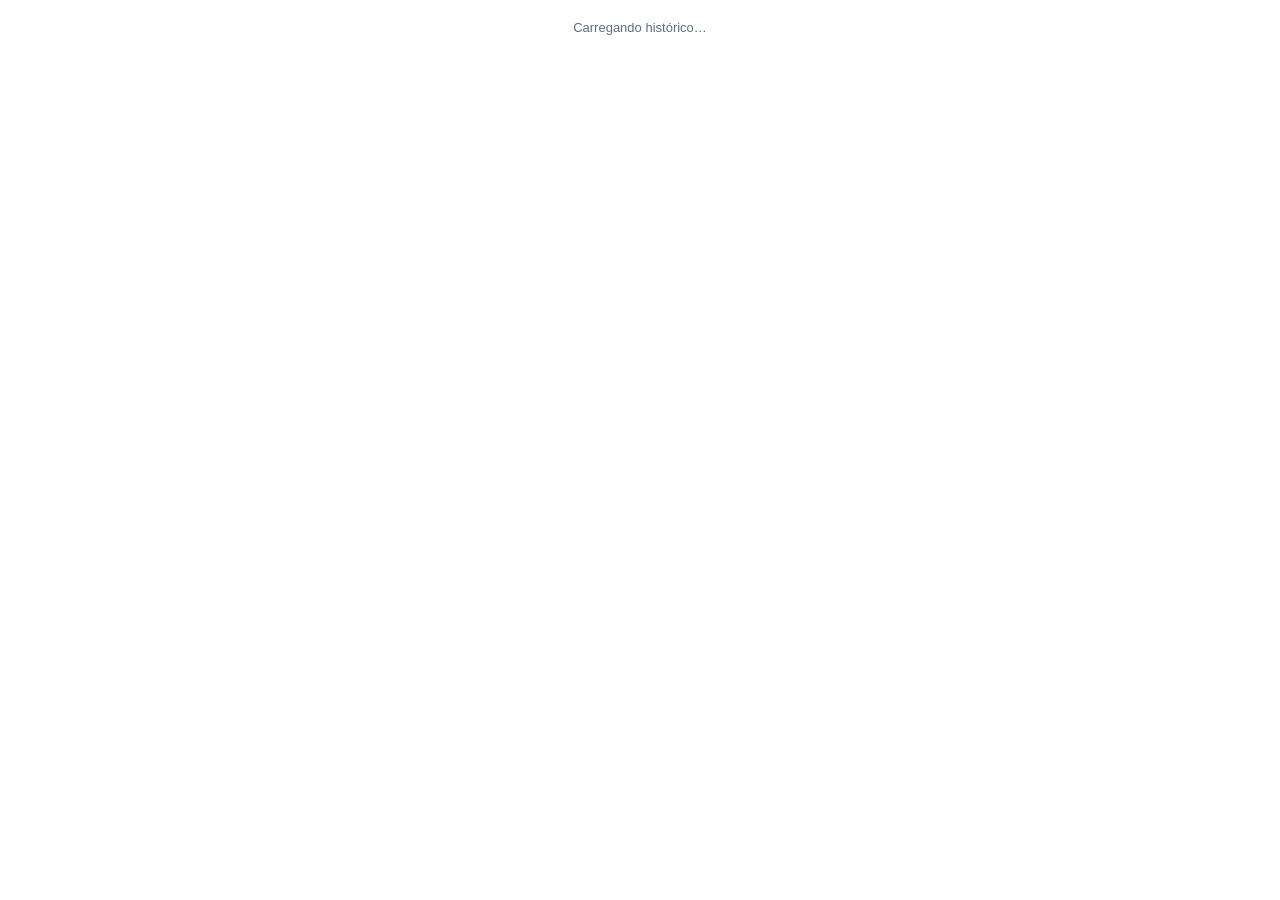
==== card-section.html @ 2c1a18c1 "refactor: atualizar token fixo e remover show-authorization/on-enable" ====
<!DOCTYPE html>
<html lang="pt-BR">
<head>
  <meta charset="utf-8">
  <title>Lead Time Midiática – Histórico</title>
  <style>
    * { box-sizing: border-box; margin: 0; padding: 0; }
    body {
      font-family: -apple-system, BlinkMacSystemFont, 'Segoe UI', Roboto, Helvetica, Arial, sans-serif;
      font-size: 14px;
      color: #172b4d;
      background: transparent;
      padding: 4px 0;
      overflow: hidden;
    }
    #content { width: 100%; overflow: visible; }
    table { width: 100%; border-collapse: collapse; }
    thead th {
      text-align: left;
      padding: 4px 8px 6px;
      border-bottom: 2px solid #dfe1e6;
      font-size: 11px;
      font-weight: 600;
      color: #5e6c84;
      text-transform: uppercase;
      letter-spacing: 0.04em;
    }
    tbody td {
      padding: 5px 8px;
      border-bottom: 1px solid #ebecf0;
      font-size: 13px;
      color: #172b4d;
    }
    tbody tr:last-child td { border-bottom: none; }
    tr.current td { background: #e3fcef; font-weight: 600; }
    tr.total td {
      font-weight: 700;
      border-top: 2px solid #dfe1e6;
      border-bottom: none;
      background: #f4f5f7;
      font-size: 13px;
    }
    .toggle-bar { display: flex; gap: 4px; justify-content: flex-end; margin-bottom: 8px; }
    .toggle-btn {
      font-size: 11px;
      padding: 3px 8px;
      border-radius: 3px;
      border: 1px solid #dfe1e6;
      background: transparent;
      color: #5e6c84;
      cursor: pointer;
      font-family: inherit;
    }
    .toggle-btn:hover { background: #f4f5f7; color: #172b4d; }
    .toggle-btn.active {
      background: #0079bf;
      border-color: #0079bf;
      color: #ffffff;
      font-weight: 600;
    }
    .msg { text-align: center; padding: 16px 8px; color: #5e6c84; font-size: 13px; }
    .auth-btn {
      margin-top: 8px;
      background: #0079bf;
      color: #fff;
      border: none;
      border-radius: 3px;
      padding: 6px 14px;
      font-size: 13px;
      cursor: pointer;
      font-family: inherit;
    }
    .auth-btn:hover { background: #026aa7; }
  </style>
  <script src="https://p.trellocdn.com/power-up.min.js"></script>
</head>
<body>
<div id="content">
  <p class="msg">Carregando histórico…</p>
</div>
<script>
(function () {
  var APP_KEY = '35b840777660fac1ae7823df3d2398f6';
  var TRELLO_TOKEN = 'ATTAa452bde3af25da62c9bf3061e522b13a132b95f557ff528b4b3a5aaa8aac01165F42B089';
  var t = TrelloPowerUp.iframe({ appKey: APP_KEY, appName: 'Lead Time Midiática' });
  var content = document.getElementById('content');

  var MODES = [
    { key: 'businessDays', label: 'Dias úteis', header: 'Dias úteis' },
    { key: 'elapsedDays', label: 'Dias corridos', header: 'Dias corridos' },
    { key: 'workingHours', label: 'Horas úteis', header: 'Horas úteis' },
    { key: 'elapsedHours', label: 'Horas corridas', header: 'Horas corridas' }
  ];

  function escapeHtml(str) {
    var el = document.createElement('span');
    el.appendChild(document.createTextNode(str));
    return el.innerHTML;
  }

  function adjustHeight() {
    var height = content.scrollHeight;
    t.sizeTo(height + 16);
  }

  function countBusinessDays(from, to) {
    var s = new Date(from); s.setHours(0,0,0,0);
    var e = new Date(to);   e.setHours(0,0,0,0);
    var totalDays = Math.round((e - s) / 86400000);
    if (totalDays <= 0) return 0;
    var weeks = Math.floor(totalDays / 7);
    var remainder = totalDays % 7;
    var count = weeks * 5;
    var dayOfWeek = s.getDay();
    for (var i = 0; i < remainder; i++) {
      var d = (dayOfWeek + i) % 7;
      if (d !== 0 && d !== 6) count++;
    }
    return count;
  }

  function countWorkingHours(from, to) {
    var s = new Date(from);
    var e = new Date(to);
    if (e <= s) return 0;

    var totalMinutes = 0;
    var cur = new Date(s);

    var firstHourEnd = new Date(s);
    firstHourEnd.setMinutes(60, 0, 0);
    if (firstHourEnd > e) firstHourEnd = new Date(e);

    while (cur < firstHourEnd) {
      var day = cur.getDay(), hour = cur.getHours();
      if (day >= 1 && day <= 5 && hour >= 8 && hour < 18) totalMinutes++;
      cur.setTime(cur.getTime() + 60000);
    }

    cur.setMinutes(0, 0, 0);
    cur.setTime(cur.getTime() + 3600000);
    while (cur.getTime() + 3600000 <= e.getTime()) {
      var day2 = cur.getDay(), hour2 = cur.getHours();
      if (day2 >= 1 && day2 <= 5 && hour2 >= 8 && hour2 < 18) totalMinutes += 60;
      cur.setTime(cur.getTime() + 3600000);
    }

    var lastHourEnd = new Date(e);
    while (cur < lastHourEnd) {
      var day3 = cur.getDay(), hour3 = cur.getHours();
      if (day3 >= 1 && day3 <= 5 && hour3 >= 8 && hour3 < 18) totalMinutes++;
      cur.setTime(cur.getTime() + 60000);
    }

    return totalMinutes;
  }

  function formatBusinessDays(v) { return v + ' d.u.'; }
  function formatElapsedDays(v) { return v < 1 ? '< 1 dia' : v + (v === 1 ? ' dia' : ' dias'); }

  function formatHHMM(totalMinutes) {
    if (totalMinutes < 0) totalMinutes = 0;
    var h = Math.floor(totalMinutes / 60);
    var m = totalMinutes % 60;
    return String(h).padStart(2, '0') + ':' + String(m).padStart(2, '0');
  }

  function formatWorkingHours(v) {
    return formatHHMM(v);
  }
  function formatElapsedHours(v) {
    return formatHHMM(v);
  }

  var FORMATTERS = {
    businessDays: formatBusinessDays,
    elapsedDays: formatElapsedDays,
    workingHours: formatWorkingHours,
    elapsedHours: formatElapsedHours
  };

  function buildTimeline(actions) {
    if (!Array.isArray(actions)) actions = [];
    actions.sort(function(a, b) {
      var diff = new Date(a.date) - new Date(b.date);
      if (diff !== 0) return diff;
      var priority = { createCard: 0, copyCard: 0, updateCard: 1 };
      return (priority[a.type] || 2) - (priority[b.type] || 2);
    });

    var createdAt = null;
    for (var k = 0; k < actions.length; k++) {
      if (actions[k].type === 'createCard' || actions[k].type === 'copyCard') {
        createdAt = new Date(actions[k].date);
        break;
      }
    }
    if (!createdAt && actions.length > 0) {
      createdAt = new Date(actions[0].date);
    }

    var stages = [];
    for (var i = 0; i < actions.length; i++) {
      var act = actions[i], date = new Date(act.date);
      if (createdAt && date < createdAt) continue;
      if ((act.type === 'createCard' || act.type === 'copyCard') && act.data.list) {
        if (stages.length === 0) {
          stages.push({ name: act.data.list.name, enteredAt: date, leftAt: null });
        }
      } else if (act.type === 'updateCard' && act.data.listAfter) {
        if (stages.length === 0 && act.data.listBefore) {
          var fallback = createdAt || date;
          stages.push({ name: act.data.listBefore.name, enteredAt: fallback, leftAt: date });
        }
        if (stages.length > 0) stages[stages.length - 1].leftAt = date;
        stages.push({ name: act.data.listAfter.name, enteredAt: date, leftAt: null });
      }
    }

    if (stages.length > 0) {
      for (var v = 0; v < stages.length; v++) {
        if (createdAt && stages[v].enteredAt < createdAt) {
          stages[v].enteredAt = createdAt;
        }
      }
    }

    if (stages.length === 1 && !stages[0].leftAt && createdAt) {
      stages[0].enteredAt = createdAt;
    }

    return stages;
  }

  function computeSegments(stages) {
    var now = new Date();
    var segments = [];
    for (var i = 0; i < stages.length; i++) {
      var s = stages[i];
      var end = s.leftAt || now;
      var ms = end.getTime() - s.enteredAt.getTime();
      segments.push({
        name: s.name,
        current: !s.leftAt,
        businessDays: countBusinessDays(s.enteredAt, end),
        elapsedDays: Math.floor(ms / 86400000),
        workingHours: countWorkingHours(s.enteredAt, end),
        elapsedHours: Math.round(ms / 60000)
      });
    }
    return segments;
  }

  function mergeByStage(segments) {
    var merged = [];
    var indexMap = {};
    for (var i = 0; i < segments.length; i++) {
      var seg = segments[i];
      if (indexMap.hasOwnProperty(seg.name)) {
        var existing = merged[indexMap[seg.name]];
        existing.businessDays += seg.businessDays;
        existing.elapsedDays += seg.elapsedDays;
        existing.workingHours += seg.workingHours;
        existing.elapsedHours += seg.elapsedHours;
        if (seg.current) existing.current = true;
      } else {
        indexMap[seg.name] = merged.length;
        merged.push({
          name: seg.name,
          current: seg.current,
          businessDays: seg.businessDays,
          elapsedDays: seg.elapsedDays,
          workingHours: seg.workingHours,
          elapsedHours: seg.elapsedHours
        });
      }
    }
    return merged;
  }

  function computeTotals(segments) {
    var totals = { businessDays: 0, elapsedDays: 0, workingHours: 0, elapsedHours: 0 };
    for (var i = 0; i < segments.length; i++) {
      totals.businessDays += segments[i].businessDays;
      totals.elapsedDays += segments[i].elapsedDays;
      totals.workingHours += segments[i].workingHours;
      totals.elapsedHours += segments[i].elapsedHours;
    }
    return totals;
  }

  function renderTable(segments, totals, mode) {
    var modeObj = MODES[0];
    for (var mi = 0; mi < MODES.length; mi++) {
      if (MODES[mi].key === mode) { modeObj = MODES[mi]; break; }
    }
    var fmt = FORMATTERS[modeObj.key];

    var html = '<div class="toggle-bar">';
    for (var bi = 0; bi < MODES.length; bi++) {
      var cls = MODES[bi].key === modeObj.key ? 'toggle-btn active' : 'toggle-btn';
      html += '<button class="' + cls + '" data-mode="' + MODES[bi].key + '">' + MODES[bi].label + '</button>';
    }
    html += '</div>';

    html += '<table><thead><tr>';
    html += '<th>Etapa</th><th id="th-time">' + modeObj.header + '</th>';
    html += '</tr></thead><tbody>';

    for (var i = 0; i < segments.length; i++) {
      var s = segments[i];
      var cls2 = s.current ? ' class="current"' : '';
      html += '<tr' + cls2 + '>';
      html += '<td>' + escapeHtml(s.name) + '</td>';
      html += '<td class="time-val" data-bd="' + s.businessDays + '" data-ed="' + s.elapsedDays + '" data-wh="' + s.workingHours + '" data-eh="' + s.elapsedHours + '">' + fmt(s[modeObj.key]) + '</td>';
      html += '</tr>';
    }

    html += '<tr class="total">';
    html += '<td>Lead Time Total</td>';
    html += '<td class="time-val" data-bd="' + totals.businessDays + '" data-ed="' + totals.elapsedDays + '" data-wh="' + totals.workingHours + '" data-eh="' + totals.elapsedHours + '">' + fmt(totals[modeObj.key]) + '</td>';
    html += '</tr></tbody></table>';

    return html;
  }

  function switchMode(newMode) {
    var modeObj = MODES[0];
    for (var mi = 0; mi < MODES.length; mi++) {
      if (MODES[mi].key === newMode) { modeObj = MODES[mi]; break; }
    }
    var fmt = FORMATTERS[modeObj.key];
    var dataAttr = { businessDays: 'bd', elapsedDays: 'ed', workingHours: 'wh', elapsedHours: 'eh' };
    var attr = dataAttr[modeObj.key];

    var btns = document.querySelectorAll('.toggle-btn');
    for (var i = 0; i < btns.length; i++) {
      btns[i].className = btns[i].getAttribute('data-mode') === newMode ? 'toggle-btn active' : 'toggle-btn';
    }

    var th = document.getElementById('th-time');
    if (th) th.textContent = modeObj.header;

    var cells = document.querySelectorAll('.time-val');
    for (var j = 0; j < cells.length; j++) {
      var val = parseInt(cells[j].getAttribute('data-' + attr));
      cells[j].textContent = fmt(val);
    }

    try { t.set('card', 'shared', 'leadTimeViewMode', newMode); } catch(e) {}
  }

  function render() {
    Promise.all([
      t.card('id').then(function (card) {
        return fetch(
          'https://api.trello.com/1/cards/' + card.id +
          '/actions?filter=updateCard:idList,createCard,copyCard&limit=1000' +
          '&key=' + APP_KEY + '&token=' + TRELLO_TOKEN
        ).then(function (r) {
          if (r.status === 401) {
            console.error('[CARD-SECTION] 401 Unauthorized — token expirado');
            throw new Error('TOKEN_EXPIRED');
          }
          if (r.status === 429) {
            console.warn('[CARD-SECTION] 429 Rate limited');
          }
          return r.json();
        });
      }),
      t.get('card', 'shared', 'leadTimeViewMode').catch(function() { return null; })
    ]).then(function (results) {
      var actions = results[0];
      var savedMode = results[1] || 'businessDays';

      if (!actions || !actions.length) {
        content.innerHTML = '<p class="msg">Nenhum histórico encontrado para este card.</p>';
        adjustHeight();
        return;
      }

      var stages = buildTimeline(actions);
      if (!stages.length) {
        content.innerHTML = '<p class="msg">Nenhuma movimentação encontrada.</p>';
        adjustHeight();
        return;
      }

      var rawSegments = computeSegments(stages);
      var merged = mergeByStage(rawSegments);
      var totals = computeTotals(rawSegments);

      content.innerHTML = renderTable(merged, totals, savedMode);

      document.querySelectorAll('.toggle-btn').forEach(function(btn) {
        btn.addEventListener('click', function() {
          switchMode(btn.getAttribute('data-mode'));
          adjustHeight();
        });
      });

      adjustHeight();
    }).catch(function (err) {
      var msg = err && err.message ? err.message : String(err);
      console.error('[CARD-SECTION] ERRO:', msg);
      content.innerHTML = '<p class="msg">Erro ao carregar histórico do card.</p>';
      adjustHeight();
    });
  }

  t.render(render);
})();
</script>
</body>
</html>
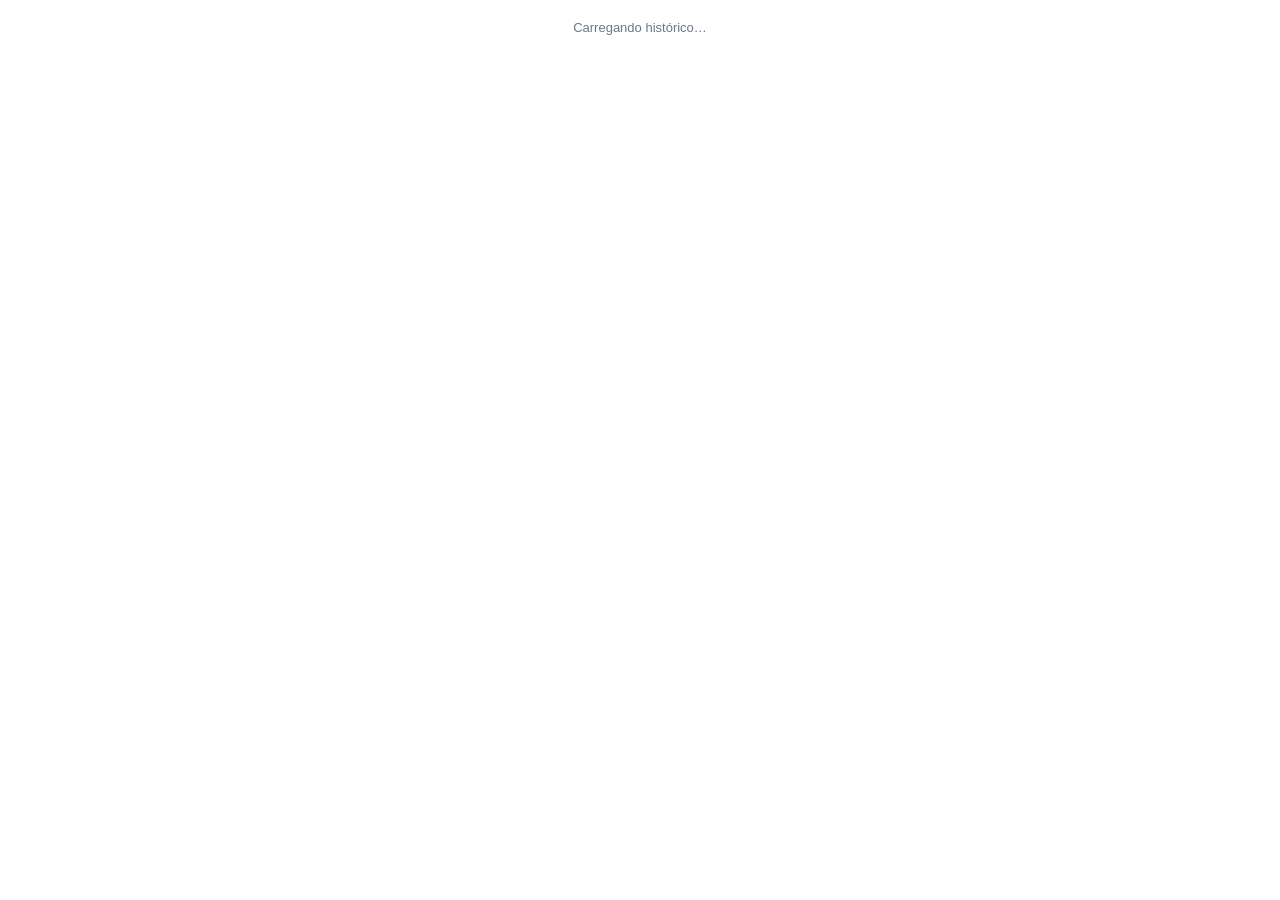
==== commit 6d5c31c2: "style: redesign visual do dashboard, card-section e planilha exportada Refinamento de UI/UX preserva" ====
--- a/card-section.html
+++ b/card-section.html
@@ -12,65 +12,66 @@
       background: transparent;
       padding: 4px 0;
       overflow: hidden;
+      -webkit-font-smoothing: antialiased;
     }
     #content { width: 100%; overflow: visible; }
     table { width: 100%; border-collapse: collapse; }
     thead th {
       text-align: left;
       padding: 4px 8px 6px;
-      border-bottom: 2px solid #dfe1e6;
+      border-bottom: 1px solid #dfe1e6;
       font-size: 11px;
-      font-weight: 600;
-      color: #5e6c84;
+      font-weight: 700;
+      color: #6b778c;
       text-transform: uppercase;
-      letter-spacing: 0.04em;
-    }
+      letter-spacing: 0.05em;
+    }
+    /* coluna de tempo alinhada à direita + dígitos tabulares → valores escaneáveis */
+    thead th:last-child { text-align: right; }
     tbody td {
-      padding: 5px 8px;
-      border-bottom: 1px solid #ebecf0;
+      padding: 6px 8px;
+      border-bottom: 1px solid #f0f1f3;
       font-size: 13px;
       color: #172b4d;
     }
+    td.time-val { text-align: right; font-variant-numeric: tabular-nums; }
     tbody tr:last-child td { border-bottom: none; }
-    tr.current td { background: #e3fcef; font-weight: 600; }
+    tr.current td { background: #e8f6ee; font-weight: 600; }
+    tr.current td:first-child { box-shadow: inset 3px 0 0 #2E9E5B; }
     tr.total td {
       font-weight: 700;
-      border-top: 2px solid #dfe1e6;
+      border-top: 1px solid #dfe1e6;
       border-bottom: none;
-      background: #f4f5f7;
+      background: #f7f8f9;
       font-size: 13px;
     }
-    .toggle-bar { display: flex; gap: 4px; justify-content: flex-end; margin-bottom: 8px; }
+    /* controle segmentado: trilho cinza + segmento ativo em "cartão" branco elevado */
+    .toggle-bar {
+      display: flex; gap: 2px;
+      width: max-content; margin: 0 0 10px auto;
+      background: #f1f2f4; border-radius: 8px; padding: 2px;
+    }
     .toggle-btn {
       font-size: 11px;
-      padding: 3px 8px;
-      border-radius: 3px;
-      border: 1px solid #dfe1e6;
+      font-weight: 500;
+      padding: 4px 9px;
+      border-radius: 6px;
+      border: none;
       background: transparent;
-      color: #5e6c84;
+      color: #6b778c;
       cursor: pointer;
       font-family: inherit;
-    }
-    .toggle-btn:hover { background: #f4f5f7; color: #172b4d; }
+      transition: background 0.12s, color 0.12s;
+    }
+    .toggle-btn:hover { color: #172b4d; }
+    .toggle-btn:focus-visible { outline: 2px solid #172b4d; outline-offset: 1px; }
     .toggle-btn.active {
-      background: #0079bf;
-      border-color: #0079bf;
-      color: #ffffff;
-      font-weight: 600;
-    }
-    .msg { text-align: center; padding: 16px 8px; color: #5e6c84; font-size: 13px; }
-    .auth-btn {
-      margin-top: 8px;
-      background: #0079bf;
-      color: #fff;
-      border: none;
-      border-radius: 3px;
-      padding: 6px 14px;
-      font-size: 13px;
-      cursor: pointer;
-      font-family: inherit;
-    }
-    .auth-btn:hover { background: #026aa7; }
+      background: #ffffff;
+      color: #172b4d;
+      font-weight: 700;
+      box-shadow: 0 1px 2px rgba(9,30,66,0.15);
+    }
+    .msg { text-align: center; padding: 16px 8px; color: #6b778c; font-size: 13px; }
   </style>
   <script src="https://p.trellocdn.com/power-up.min.js"></script>
 </head>
@@ -84,6 +85,13 @@
   var TRELLO_TOKEN = 'ATTAa452bde3af25da62c9bf3061e522b13a132b95f557ff528b4b3a5aaa8aac01165F42B089';
   var t = TrelloPowerUp.iframe({ appKey: APP_KEY, appName: 'Lead Time Midiática' });
   var content = document.getElementById('content');
+  // Etapas com permanência menor que isto são fundidas na etapa anterior
+  // (mesma regra do dashboard — mantém os três contextos consistentes).
+  var MIN_STAGE_MS = 600000;
+  // switchMode grava leadTimeViewMode via t.set, o que dispara um novo t.render;
+  // como o DOM já foi atualizado manualmente, esse render extra (com refetch das
+  // actions) é suprimido uma única vez.
+  var selfUpdate = false;
 
   var MODES = [
     { key: 'businessDays', label: 'Dias úteis', header: 'Dias úteis' },
@@ -119,40 +127,31 @@
     return count;
   }
 
+  // Janela de trabalho unificada com o dashboard (seg–sex, 09:00–18:00).
+  // Algoritmo por sobreposição diária (mesmo do dashboard): soma, para cada dia
+  // útil, a interseção do intervalo com a janela de trabalho. Retorna MINUTOS.
+  // Substitui a versão anterior que pulava uma hora inteira após a primeira
+  // hora parcial e usava janela divergente (08:00–18:00).
+  var WORK_START_HOUR = 9;
+  var WORK_END_HOUR = 18;
+
   function countWorkingHours(from, to) {
-    var s = new Date(from);
-    var e = new Date(to);
-    if (e <= s) return 0;
-
-    var totalMinutes = 0;
-    var cur = new Date(s);
-
-    var firstHourEnd = new Date(s);
-    firstHourEnd.setMinutes(60, 0, 0);
-    if (firstHourEnd > e) firstHourEnd = new Date(e);
-
-    while (cur < firstHourEnd) {
-      var day = cur.getDay(), hour = cur.getHours();
-      if (day >= 1 && day <= 5 && hour >= 8 && hour < 18) totalMinutes++;
-      cur.setTime(cur.getTime() + 60000);
-    }
-
-    cur.setMinutes(0, 0, 0);
-    cur.setTime(cur.getTime() + 3600000);
-    while (cur.getTime() + 3600000 <= e.getTime()) {
-      var day2 = cur.getDay(), hour2 = cur.getHours();
-      if (day2 >= 1 && day2 <= 5 && hour2 >= 8 && hour2 < 18) totalMinutes += 60;
-      cur.setTime(cur.getTime() + 3600000);
-    }
-
-    var lastHourEnd = new Date(e);
-    while (cur < lastHourEnd) {
-      var day3 = cur.getDay(), hour3 = cur.getHours();
-      if (day3 >= 1 && day3 <= 5 && hour3 >= 8 && hour3 < 18) totalMinutes++;
-      cur.setTime(cur.getTime() + 60000);
-    }
-
-    return totalMinutes;
+    from = new Date(from); to = new Date(to);
+    if (to <= from) return 0;
+    var totalMs = 0;
+    var cursor = new Date(from); cursor.setHours(0, 0, 0, 0);
+    while (cursor <= to) {
+      var dow = cursor.getDay();
+      if (dow !== 0 && dow !== 6) {
+        var dayStart = new Date(cursor); dayStart.setHours(WORK_START_HOUR, 0, 0, 0);
+        var dayEnd   = new Date(cursor); dayEnd.setHours(WORK_END_HOUR, 0, 0, 0);
+        var s = from > dayStart ? from : dayStart;
+        var e = to   < dayEnd   ? to   : dayEnd;
+        if (e > s) totalMs += (e - s);
+      }
+      cursor.setDate(cursor.getDate() + 1);
+    }
+    return Math.round(totalMs / 60000);
   }
 
   function formatBusinessDays(v) { return v + ' d.u.'; }
@@ -225,11 +224,22 @@
       }
     }
 
-    if (stages.length === 1 && !stages[0].leftAt && createdAt) {
-      stages[0].enteredAt = createdAt;
-    }
-
-    return stages;
+    var out = [];
+    for (var j = 0; j < stages.length; j++) {
+      var st = stages[j];
+      var dur = (st.leftAt ? st.leftAt.getTime() : Date.now()) - st.enteredAt.getTime();
+      if (dur < MIN_STAGE_MS && st.leftAt && out.length > 0) {
+        out[out.length - 1].leftAt = st.leftAt;
+      } else {
+        out.push(st);
+      }
+    }
+
+    if (out.length === 1 && !out[0].leftAt && createdAt) {
+      out[0].enteredAt = createdAt;
+    }
+
+    return out;
   }
 
   function computeSegments(stages) {
@@ -347,26 +357,51 @@
       cells[j].textContent = fmt(val);
     }
 
-    try { t.set('card', 'shared', 'leadTimeViewMode', newMode); } catch(e) {}
+    try {
+      selfUpdate = true;
+      // válvula de segurança: se o render disparado pelo t.set não chegar,
+      // não deixa um render legítimo futuro ser engolido.
+      setTimeout(function() { selfUpdate = false; }, 1500);
+      t.set('card', 'shared', 'leadTimeViewMode', newMode);
+    } catch(e) { selfUpdate = false; }
+  }
+
+  function fetchWithRetry(url, retries, delay) {
+    return fetch(url).then(function(r) {
+      if (r.status === 401) {
+        throw new Error('TOKEN_EXPIRED');
+      }
+      if ((r.status === 429 || r.status >= 500) && retries > 0) {
+        return new Promise(function(resolve) {
+          setTimeout(function() {
+            resolve(fetchWithRetry(url, retries - 1, delay * 2));
+          }, delay);
+        });
+      }
+      if (!r.ok) throw new Error('API ' + r.status);
+      return r.json();
+    }).catch(function(err) {
+      if (err && err.message === 'TOKEN_EXPIRED') throw err;
+      if (retries > 0) {
+        return new Promise(function(resolve) {
+          setTimeout(function() {
+            resolve(fetchWithRetry(url, retries - 1, delay * 2));
+          }, delay);
+        });
+      }
+      throw err;
+    });
   }
 
   function render() {
     Promise.all([
       t.card('id').then(function (card) {
-        return fetch(
+        return fetchWithRetry(
           'https://api.trello.com/1/cards/' + card.id +
           '/actions?filter=updateCard:idList,createCard,copyCard&limit=1000' +
-          '&key=' + APP_KEY + '&token=' + TRELLO_TOKEN
-        ).then(function (r) {
-          if (r.status === 401) {
-            console.error('[CARD-SECTION] 401 Unauthorized — token expirado');
-            throw new Error('TOKEN_EXPIRED');
-          }
-          if (r.status === 429) {
-            console.warn('[CARD-SECTION] 429 Rate limited');
-          }
-          return r.json();
-        });
+          '&key=' + APP_KEY + '&token=' + TRELLO_TOKEN,
+          3, 1000
+        );
       }),
       t.get('card', 'shared', 'leadTimeViewMode').catch(function() { return null; })
     ]).then(function (results) {
@@ -408,7 +443,10 @@
     });
   }
 
-  t.render(render);
+  t.render(function() {
+    if (selfUpdate) { selfUpdate = false; return; }
+    render();
+  });
 })();
 </script>
 </body>
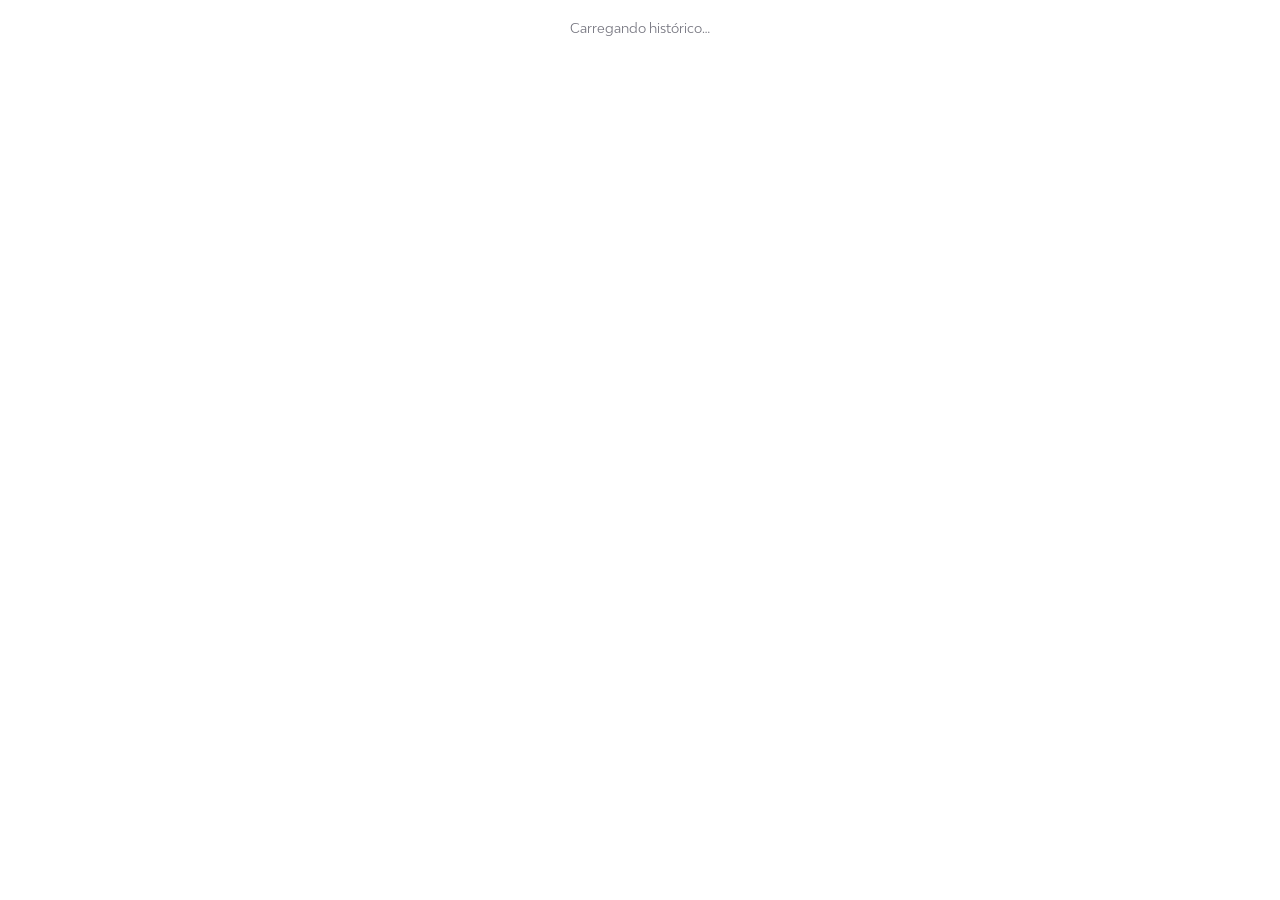
==== commit b2b02bd2: "Alinhar estética ao brandbook Midiática 2024 - icon.svg: substitui o ícone genérico (relógio) pela l" ====
--- a/card-section.html
+++ b/card-section.html
@@ -3,12 +3,25 @@
 <head>
   <meta charset="utf-8">
   <title>Lead Time Midiática – Histórico</title>
+  <link rel="icon" href="./icon.svg" type="image/svg+xml">
   <style>
+    @font-face {
+      font-family: 'BW Modelica';
+      src: url('./fonts/BwModelica-Regular.otf') format('opentype');
+      font-weight: 400;
+      font-display: swap;
+    }
+    @font-face {
+      font-family: 'BW Modelica';
+      src: url('./fonts/BwModelica-Bold.otf') format('opentype');
+      font-weight: 700;
+      font-display: swap;
+    }
     * { box-sizing: border-box; margin: 0; padding: 0; }
     body {
-      font-family: -apple-system, BlinkMacSystemFont, 'Segoe UI', Roboto, Helvetica, Arial, sans-serif;
+      font-family: 'BW Modelica', -apple-system, BlinkMacSystemFont, 'Segoe UI', Roboto, Helvetica, Arial, sans-serif;
       font-size: 14px;
-      color: #172b4d;
+      color: #0A0A0A;
       background: transparent;
       padding: 4px 0;
       overflow: hidden;
@@ -19,10 +32,10 @@
     thead th {
       text-align: left;
       padding: 4px 8px 6px;
-      border-bottom: 1px solid #dfe1e6;
+      border-bottom: 1px solid #E8E8EC;
       font-size: 11px;
       font-weight: 700;
-      color: #6b778c;
+      color: #75757F;
       text-transform: uppercase;
       letter-spacing: 0.05em;
     }
@@ -30,48 +43,49 @@
     thead th:last-child { text-align: right; }
     tbody td {
       padding: 6px 8px;
-      border-bottom: 1px solid #f0f1f3;
+      border-bottom: 1px solid #F0F1F3;
       font-size: 13px;
-      color: #172b4d;
+      color: #0A0A0A;
     }
     td.time-val { text-align: right; font-variant-numeric: tabular-nums; }
     tbody tr:last-child td { border-bottom: none; }
-    tr.current td { background: #e8f6ee; font-weight: 600; }
-    tr.current td:first-child { box-shadow: inset 3px 0 0 #2E9E5B; }
+    /* etapa atual = destaque em marca (amarelo institucional), não mais verde genérico */
+    tr.current td { background: rgba(255,207,6,0.14); font-weight: 700; }
+    tr.current td:first-child { box-shadow: inset 3px 0 0 #FFCF06; }
     tr.total td {
-      font-weight: 700;
-      border-top: 1px solid #dfe1e6;
+      font-weight: 800;
+      border-top: 1px solid #E8E8EC;
       border-bottom: none;
-      background: #f7f8f9;
+      background: #FAFAFB;
       font-size: 13px;
     }
     /* controle segmentado: trilho cinza + segmento ativo em "cartão" branco elevado */
     .toggle-bar {
       display: flex; gap: 2px;
       width: max-content; margin: 0 0 10px auto;
-      background: #f1f2f4; border-radius: 8px; padding: 2px;
+      background: #F1F2F4; border-radius: 8px; padding: 2px;
     }
     .toggle-btn {
       font-size: 11px;
-      font-weight: 500;
+      font-weight: 600;
       padding: 4px 9px;
       border-radius: 6px;
       border: none;
       background: transparent;
-      color: #6b778c;
+      color: #75757F;
       cursor: pointer;
       font-family: inherit;
       transition: background 0.12s, color 0.12s;
     }
-    .toggle-btn:hover { color: #172b4d; }
-    .toggle-btn:focus-visible { outline: 2px solid #172b4d; outline-offset: 1px; }
+    .toggle-btn:hover { color: #0A0A0A; }
+    .toggle-btn:focus-visible { outline: 2px solid #0A0A0A; outline-offset: 1px; }
     .toggle-btn.active {
       background: #ffffff;
-      color: #172b4d;
+      color: #0A0A0A;
       font-weight: 700;
-      box-shadow: 0 1px 2px rgba(9,30,66,0.15);
-    }
-    .msg { text-align: center; padding: 16px 8px; color: #6b778c; font-size: 13px; }
+      box-shadow: 0 1px 2px rgba(10,10,15,0.15);
+    }
+    .msg { text-align: center; padding: 16px 8px; color: #75757F; font-size: 13px; }
   </style>
   <script src="https://p.trellocdn.com/power-up.min.js"></script>
 </head>
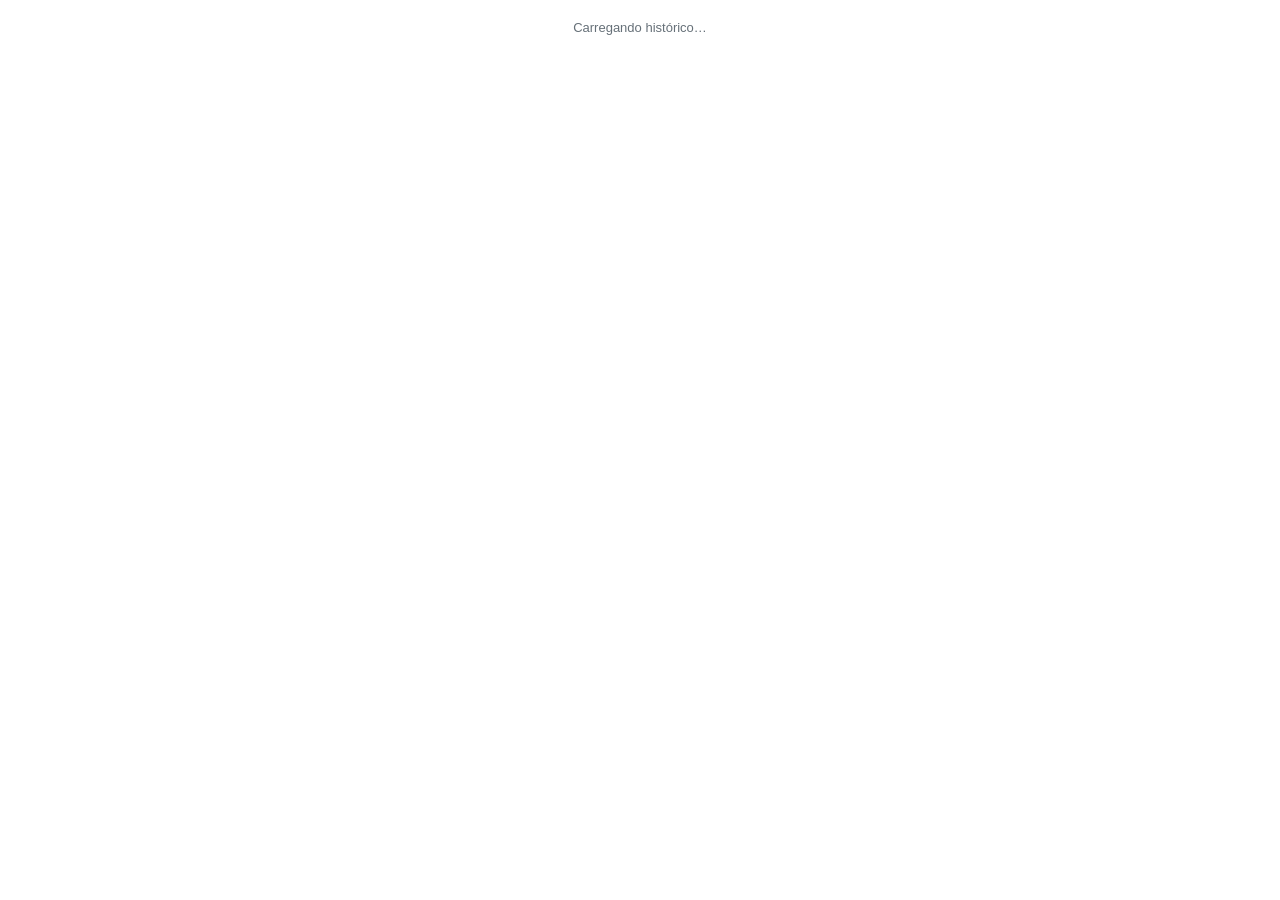
==== commit 28d85558: "feat(ui): redesign dashboard and improve keyboard accessibility" ====
--- a/card-section.html
+++ b/card-section.html
@@ -2,8 +2,10 @@
 <html lang="pt-BR">
 <head>
   <meta charset="utf-8">
+  <meta name="viewport" content="width=device-width, initial-scale=1">
   <title>Lead Time Midiática – Histórico</title>
   <link rel="icon" href="./icon.svg" type="image/svg+xml">
+  <link rel="stylesheet" href="./css/tokens.css">
   <style>
     @font-face {
       font-family: 'BW Modelica';
@@ -87,21 +89,19 @@
     }
     .msg { text-align: center; padding: 16px 8px; color: #75757F; font-size: 13px; }
   </style>
+  <link rel="stylesheet" href="./css/card-surfaces.css">
   <script src="https://p.trellocdn.com/power-up.min.js"></script>
 </head>
 <body>
 <div id="content">
   <p class="msg">Carregando histórico…</p>
 </div>
-<script>
+<script type="module">
+import { APP_KEY, TRELLO_TOKEN } from './js/trello-api.js';
+import { countBusinessDays, buildTimeline } from './js/core-time.js';
 (function () {
-  var APP_KEY = '35b840777660fac1ae7823df3d2398f6';
-  var TRELLO_TOKEN = 'ATTAa452bde3af25da62c9bf3061e522b13a132b95f557ff528b4b3a5aaa8aac01165F42B089';
   var t = TrelloPowerUp.iframe({ appKey: APP_KEY, appName: 'Lead Time Midiática' });
   var content = document.getElementById('content');
-  // Etapas com permanência menor que isto são fundidas na etapa anterior
-  // (mesma regra do dashboard — mantém os três contextos consistentes).
-  var MIN_STAGE_MS = 600000;
   // switchMode grava leadTimeViewMode via t.set, o que dispara um novo t.render;
   // como o DOM já foi atualizado manualmente, esse render extra (com refetch das
   // actions) é suprimido uma única vez.
@@ -123,22 +123,6 @@
   function adjustHeight() {
     var height = content.scrollHeight;
     t.sizeTo(height + 16);
-  }
-
-  function countBusinessDays(from, to) {
-    var s = new Date(from); s.setHours(0,0,0,0);
-    var e = new Date(to);   e.setHours(0,0,0,0);
-    var totalDays = Math.round((e - s) / 86400000);
-    if (totalDays <= 0) return 0;
-    var weeks = Math.floor(totalDays / 7);
-    var remainder = totalDays % 7;
-    var count = weeks * 5;
-    var dayOfWeek = s.getDay();
-    for (var i = 0; i < remainder; i++) {
-      var d = (dayOfWeek + i) % 7;
-      if (d !== 0 && d !== 6) count++;
-    }
-    return count;
   }
 
   // Janela de trabalho unificada com o dashboard (seg–sex, 09:00–18:00).
@@ -191,70 +175,6 @@
     workingHours: formatWorkingHours,
     elapsedHours: formatElapsedHours
   };
-
-  function buildTimeline(actions) {
-    if (!Array.isArray(actions)) actions = [];
-    actions.sort(function(a, b) {
-      var diff = new Date(a.date) - new Date(b.date);
-      if (diff !== 0) return diff;
-      var priority = { createCard: 0, copyCard: 0, updateCard: 1 };
-      return (priority[a.type] || 2) - (priority[b.type] || 2);
-    });
-
-    var createdAt = null;
-    for (var k = 0; k < actions.length; k++) {
-      if (actions[k].type === 'createCard' || actions[k].type === 'copyCard') {
-        createdAt = new Date(actions[k].date);
-        break;
-      }
-    }
-    if (!createdAt && actions.length > 0) {
-      createdAt = new Date(actions[0].date);
-    }
-
-    var stages = [];
-    for (var i = 0; i < actions.length; i++) {
-      var act = actions[i], date = new Date(act.date);
-      if (createdAt && date < createdAt) continue;
-      if ((act.type === 'createCard' || act.type === 'copyCard') && act.data.list) {
-        if (stages.length === 0) {
-          stages.push({ name: act.data.list.name, enteredAt: date, leftAt: null });
-        }
-      } else if (act.type === 'updateCard' && act.data.listAfter) {
-        if (stages.length === 0 && act.data.listBefore) {
-          var fallback = createdAt || date;
-          stages.push({ name: act.data.listBefore.name, enteredAt: fallback, leftAt: date });
-        }
-        if (stages.length > 0) stages[stages.length - 1].leftAt = date;
-        stages.push({ name: act.data.listAfter.name, enteredAt: date, leftAt: null });
-      }
-    }
-
-    if (stages.length > 0) {
-      for (var v = 0; v < stages.length; v++) {
-        if (createdAt && stages[v].enteredAt < createdAt) {
-          stages[v].enteredAt = createdAt;
-        }
-      }
-    }
-
-    var out = [];
-    for (var j = 0; j < stages.length; j++) {
-      var st = stages[j];
-      var dur = (st.leftAt ? st.leftAt.getTime() : Date.now()) - st.enteredAt.getTime();
-      if (dur < MIN_STAGE_MS && st.leftAt && out.length > 0) {
-        out[out.length - 1].leftAt = st.leftAt;
-      } else {
-        out.push(st);
-      }
-    }
-
-    if (out.length === 1 && !out[0].leftAt && createdAt) {
-      out[0].enteredAt = createdAt;
-    }
-
-    return out;
-  }
 
   function computeSegments(stages) {
     var now = new Date();
@@ -465,3 +385,4 @@
 </script>
 </body>
 </html>
+
--- a/css/tokens.css
+++ b/css/tokens.css
@@ -0,0 +1,39 @@
+/* Shared material, typography and spacing foundations. Brand yellow stays an accent. */
+:root {
+  color-scheme: light;
+  --font-ui: -apple-system, BlinkMacSystemFont, 'Segoe UI', sans-serif;
+  --background: #f4f5f5;
+  --surface: #f4f5f5;
+  --surface-secondary: #f7f8f8;
+  --surface-elevated: #fff;
+  --surface-glass: rgba(255, 255, 255, .86);
+  --card: var(--surface-elevated);
+  --ink: #202427;
+  --ink-2: #535c63;
+  --muted: #667078;
+  --faint: #939ba1;
+  --text-primary: var(--ink);
+  --text-secondary: var(--ink-2);
+  --text-tertiary: var(--muted);
+  --brand: #ffcf06;
+  --brand-2: #ffda42;
+  --brand-3: #ffe375;
+  --brand-4: #fff0ab;
+  --accent: var(--brand);
+  --border: rgba(38, 48, 56, .09);
+  --border-2: rgba(38, 48, 56, .18);
+  --ok-text: #22754f; --ok-bg: #edf6f0; --ok-line: #cce4d5;
+  --warn-text: #886214; --warn-bg: #faf4e5; --warn-line: #e9dcb8;
+  --danger-text: #ac3a42; --danger-bg: #faf0f0; --danger-line: #ecd2d4;
+  --success: var(--ok-text); --warning: var(--warn-text); --danger: var(--danger-text);
+  --radius-sm: 8px; --radius: 12px; --radius-lg: 20px; --radius-pill: 999px;
+  --space-1: 4px; --space-2: 8px; --space-3: 12px; --space-4: 16px;
+  --space-5: 24px; --space-6: 32px; --space-7: 48px;
+  --shadow-1: 0 2px 4px rgba(30, 40, 46, .02), 0 8px 24px rgba(30, 40, 46, .035);
+  --shadow-2: 0 4px 8px rgba(30, 40, 46, .03), 0 12px 32px rgba(30, 40, 46, .065);
+  --shadow-pop: 0 16px 64px rgba(30, 40, 46, .16);
+  --shadow-glass: inset 0 1px 0 rgba(255, 255, 255, .8), 0 4px 20px rgba(30, 40, 46, .04);
+  --blur: 16px;
+  --transition: 160ms ease;
+  --content-width: 1440px;
+}
--- a/css/card-surfaces.css
+++ b/css/card-surfaces.css
@@ -0,0 +1,16 @@
+/* Compact Trello iframes share the dashboard's foundations without its page layout. */
+body { font-family: var(--font-ui); color: var(--ink); }
+thead th { text-transform: none; letter-spacing: 0; color: var(--muted); font-weight: 600; padding: 8px; }
+tbody td { color: var(--ink); padding: 8px; border-bottom-color: var(--border); }
+tr.current td { background: rgba(255,207,6,.08); }
+tr.total td { background: var(--surface-secondary); font-weight: 600; }
+.toggle-bar { background: var(--surface-secondary); border-radius: var(--radius); padding: var(--space-1); }
+.toggle-btn { min-height: 32px; color: var(--muted); border-radius: var(--radius-sm); }
+.toggle-btn.active { background: var(--card); box-shadow: var(--shadow-1); }
+.warning-box { background: var(--card); border: 1px solid var(--border); border-left: 3px solid var(--danger); border-radius: var(--radius); padding: var(--space-3) var(--space-4); }
+.warning-title { color: var(--danger); font-size: 12px; text-transform: none; letter-spacing: 0; }
+.warning-item { color: var(--ink); line-height: 1.6; }
+.warning-dot { background: var(--danger); }
+.msg { color: var(--muted); }
+button:focus-visible { outline: 2px solid var(--ink); outline-offset: 2px; }
+@media (prefers-reduced-motion: reduce) { * { transition: none !important; } }
